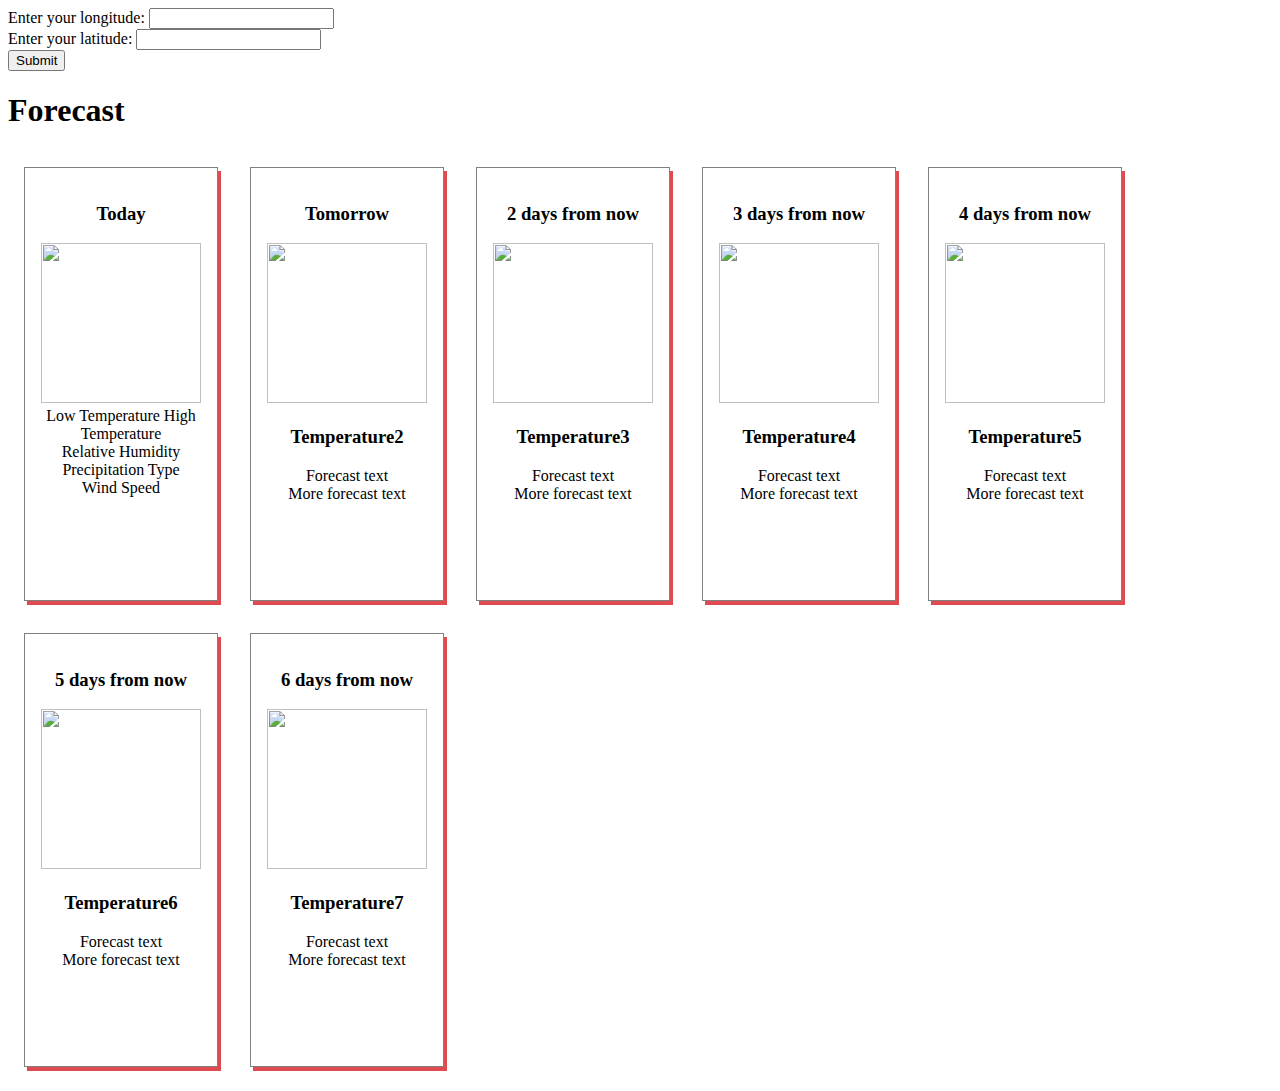
==== weatherApp/alexHTMLCopy.html @ 093ccd67 "Made working copy files to seperate it from the main index.js and index.html files" ====
<!DOCTYPE html>
<html lang="en">
  <head>
    <meta charset="UTF-8">
    <meta name="viewport" content="width=device-width, initial-scale=1.0">
    <meta http-equiv="X-UA-Compatible" content="ie=edge">
    <link href="style.css" rel="stylesheet">
    <title>Phase 1 Project</title>
  </head>

  <body id="mainBody">
    <form action="" method="get" id="form_location" class="form-location">
        <div class="form-long">
          <label for="longitude">Enter your longitude: </label>
          <input type="longitude" name="longitude" id="longitude" required>
        </div>
        <div class="form-lat">
          <label for="latitude">Enter your latitude: </label>
          <input type="latitude" name="latitude" id="latitude" required>
        </div>
        <div class="form-location">
          <input type="submit" value="Submit">
        </div>
      </form>

      <h1>Forecast</h1>

    <div id="forecast">

      <div class="forecast-week">
        <div class="forecast-card">
          <h3>Today</h3>
          <img src=""/>
          <span class="card-low">Low Temperature</span>
          <span class="card-high">High Temperature</span><br/>
          <div class="card-humidity">Relative Humidity</div>
          <div class="card-precip">Precipitation Type</div>
          <div class="card-wind">Wind Speed</div>
        </div>
        <div class="forecast-card">
          <h3>Tomorrow</h3>
          <img src=""/>
          <h3>Temperature2</h3>
          <div>Forecast text</div>
          <div>More forecast text</div>
        </div>   
        <div class="forecast-card">
          <h3>2 days from now</h3>
          <img src=""/>
          <h3>Temperature3</h3>
          <div>Forecast text</div>
          <div>More forecast text</div>
        </div>
        <div class="forecast-card">
          <h3>3 days from now</h3>
          <img src=""/>
          <h3>Temperature4</h3>
          <div>Forecast text</div>
          <div>More forecast text</div>
        </div>
        <div class="forecast-card">
          <h3>4 days from now</h3>
          <img src=""/>
          <h3>Temperature5</h3>
          <div>Forecast text</div>
          <div>More forecast text</div>
        </div>
        <div class="forecast-card">
          <h3>5 days from now</h3>
          <img src=""/>
          <h3>Temperature6</h3>
          <div>Forecast text</div>
          <div>More forecast text</div>
        </div>
        <div class="forecast-card">
          <h3>6 days from now</h3>
          <img src=""/>
          <h3>Temperature7</h3>
          <div>Forecast text</div>
          <div>More forecast text</div>
        </div>     
      </div>

      </div>
    </div>
      
    <script defer src="alexEdits.js"></script>
  </body>

</html>
---- weatherApp/style.css ----
#forecast {
    display: inline-flex;
    flex-direction: row;
}

.forecast-week {
    width: 100%;
    display: flex;
    flex-direction: row;
    flex-wrap: wrap;
}

.forecast-card {
    text-align: center;
    border: grey solid 1px;
    padding: 1rem;
    width: 10rem;
    height: 25rem;
    margin: 1rem;
    box-shadow: 3px 4px #e04b52; 
}

.forecast-card img {
    width: 100%;
    height: 10em;
}
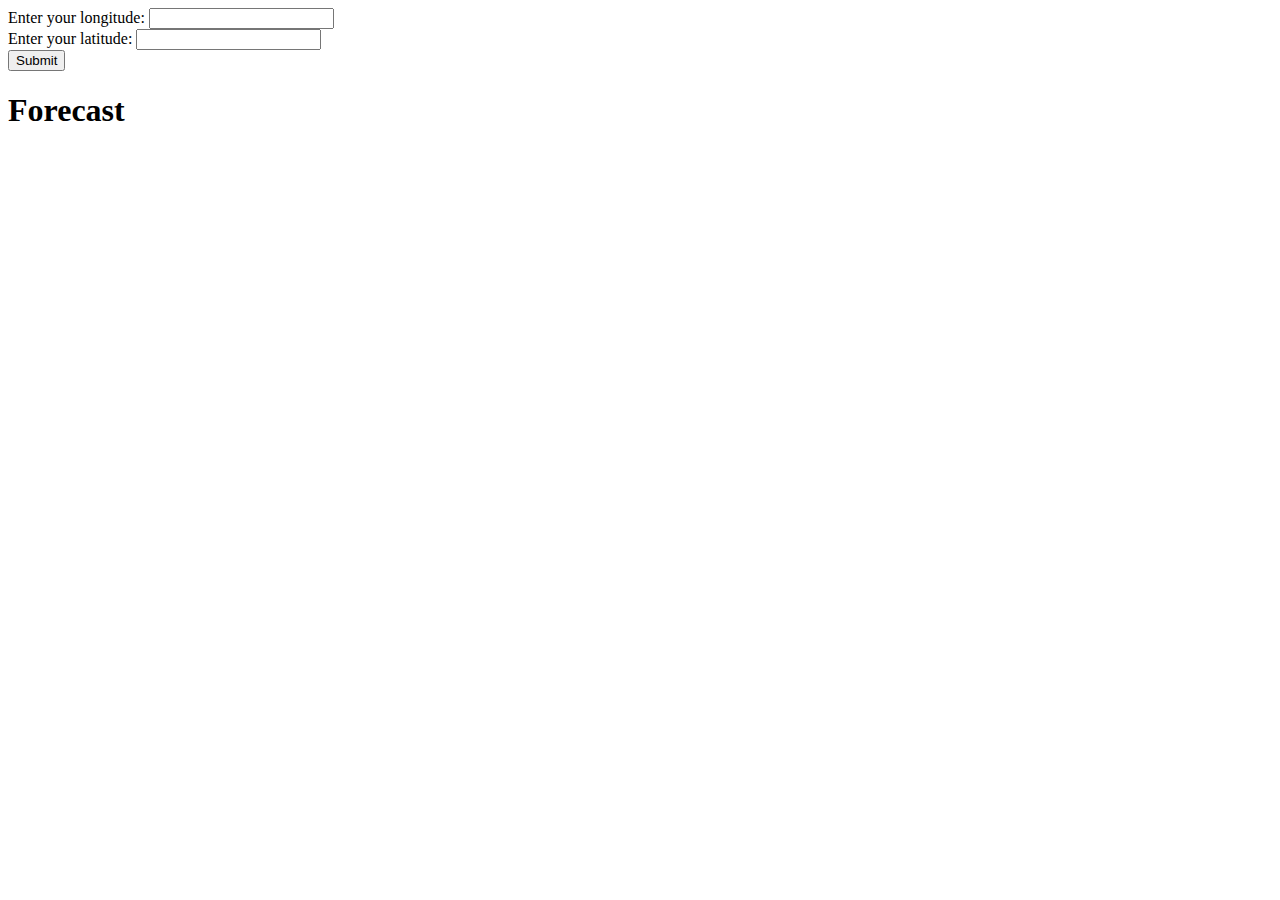
==== commit 19efef33: "Submti event listener and reference data moved to index and onto new branch. Hopefully." ====
--- a/weatherApp/alexHTMLCopy.html
+++ b/weatherApp/alexHTMLCopy.html
@@ -28,57 +28,14 @@
     <div id="forecast">
 
       <div class="forecast-week">
-        <div class="forecast-card">
-          <h3>Today</h3>
+        <div class="forecast-card" id="forecast_card_template">
+          <h3 class="card-dayofweek">Today</h3>
           <img src=""/>
           <span class="card-low">Low Temperature</span>
           <span class="card-high">High Temperature</span><br/>
-          <div class="card-humidity">Relative Humidity</div>
-          <div class="card-precip">Precipitation Type</div>
-          <div class="card-wind">Wind Speed</div>
-        </div>
-        <div class="forecast-card">
-          <h3>Tomorrow</h3>
-          <img src=""/>
-          <h3>Temperature2</h3>
-          <div>Forecast text</div>
-          <div>More forecast text</div>
+          <div class="card-comment">Comment</div>
+
         </div>   
-        <div class="forecast-card">
-          <h3>2 days from now</h3>
-          <img src=""/>
-          <h3>Temperature3</h3>
-          <div>Forecast text</div>
-          <div>More forecast text</div>
-        </div>
-        <div class="forecast-card">
-          <h3>3 days from now</h3>
-          <img src=""/>
-          <h3>Temperature4</h3>
-          <div>Forecast text</div>
-          <div>More forecast text</div>
-        </div>
-        <div class="forecast-card">
-          <h3>4 days from now</h3>
-          <img src=""/>
-          <h3>Temperature5</h3>
-          <div>Forecast text</div>
-          <div>More forecast text</div>
-        </div>
-        <div class="forecast-card">
-          <h3>5 days from now</h3>
-          <img src=""/>
-          <h3>Temperature6</h3>
-          <div>Forecast text</div>
-          <div>More forecast text</div>
-        </div>
-        <div class="forecast-card">
-          <h3>6 days from now</h3>
-          <img src=""/>
-          <h3>Temperature7</h3>
-          <div>Forecast text</div>
-          <div>More forecast text</div>
-        </div>     
       </div>
 
       </div>
--- a/weatherApp/style.css
+++ b/weatherApp/style.css
@@ -27,3 +27,24 @@
     height: 10em;
 }
 
+#forecast_card_template {
+    display: none;
+}
+
+.forecast-mouseover {
+    z-index: 1;
+    display:none;
+    position:fixed;
+    overflow:hidden;
+    text-align: center;
+    border: grey solid 1px;
+    padding: 1rem;
+    margin: 1rem;
+    box-shadow: 3px 4px #e04b52; 
+}
+
+.forecast-mouseover:hover {
+    display:block;
+
+}
+
